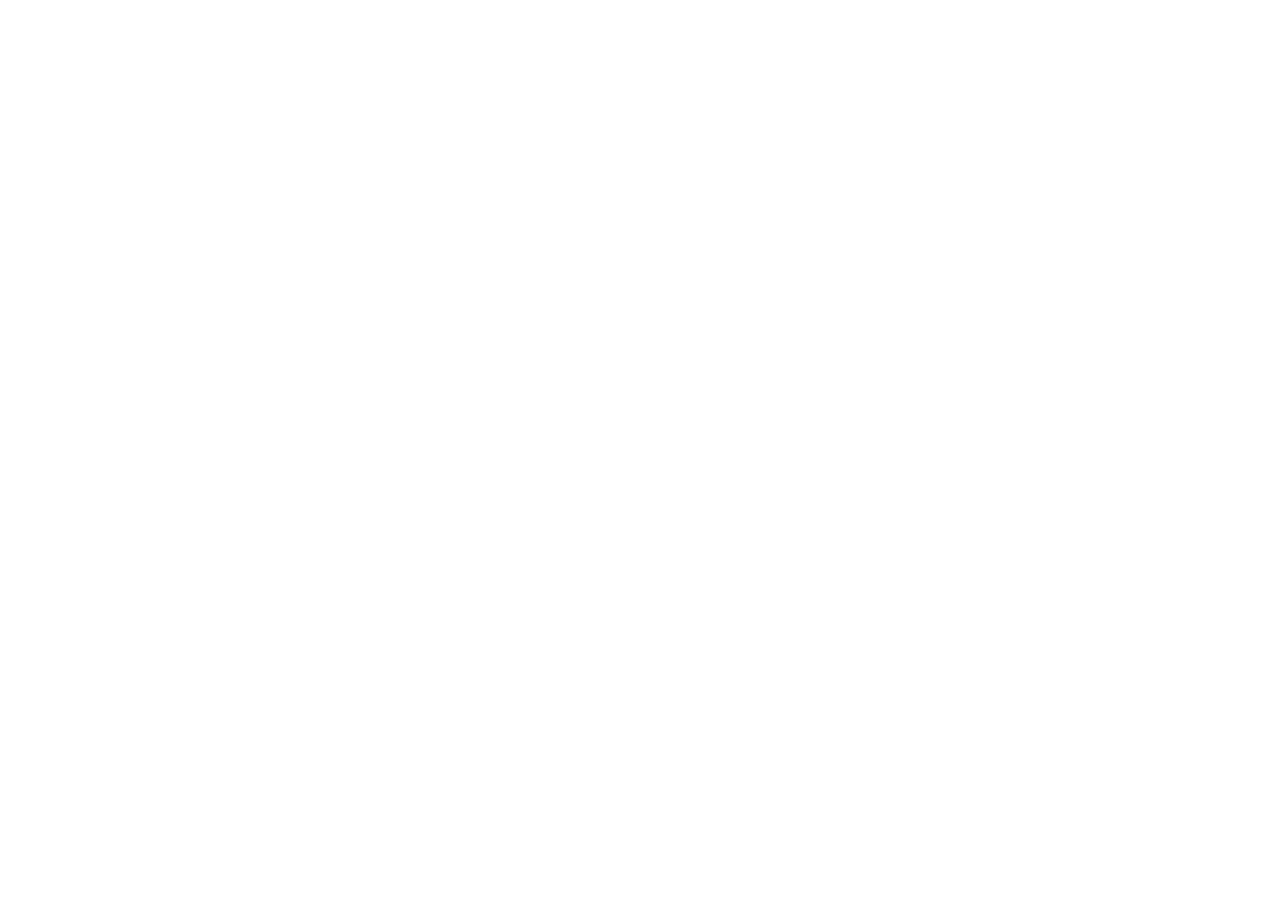
==== docs/guide.html @ 9135b626 "Create guide.html" ====
<!DOCTYPE html>
<html lang="en">
  <head>
    <meta charset="utf-8">
    <meta http-equiv="X-UA-Compatible" content="IE=edge">
    <meta name="viewport" content="width=device-width, initial-scale=1">

    <title>Guides</title>

    <link href="/Users/paulmcclernan/Desktop/OpenXTalk 1.963.rc7.app/Contents/Tools/Documentation/html_viewer/css/bootstrap.min.css" rel="stylesheet">
    <link href="/Users/paulmcclernan/Desktop/OpenXTalk 1.963.rc7.app/Contents/Tools/Documentation/html_viewer/css/userguide.css" rel="stylesheet">
    <link href="/Users/paulmcclernan/Desktop/OpenXTalk 1.963.rc7.app/Contents/Tools/Documentation/html_viewer/css/codestyle.css" rel="stylesheet">
</head>
<body data-spy="scroll" data-target=".lc_docs_nav">


<div class="container bs-docs-container">

<div class="row">
<div class="col-md-3" >
    	<div class="bs-docs-sidebar hidden-print hidden-xs hidden-sm affix" data-offset-top="200" id="lc_userguide_nav" role="complementary">
           <div id="nav_holder">


           </div>
        </div>
    </div>
	<div class="col-md-9" role="main">
    	<div style="position:relative" id="documentation" style="position:relative">
    		<div id="lcdoc_guide_landing" style="display:none">
    			<h1>Guides</h1>
    			<ul id="lcdoc_landing_list"></ul>
    		</div>
        </div>
    </div>

</div>
</div>

    <script src="/Users/paulmcclernan/Desktop/OpenXTalk 1.963.rc7.app/Contents/Tools/Documentation/html_viewer/js/jquery-1.11.1.min.js"></script>
    <script src="/Users/paulmcclernan/Desktop/OpenXTalk 1.963.rc7.app/Contents/Tools/Documentation/html_viewer/js/bootstrap.min.js"></script>
    <script src="/Users/paulmcclernan/Desktop/OpenXTalk 1.963.rc7.app/Contents/Tools/Documentation/html_viewer/js/marked.js"></script>
    <script src="/Users/paulmcclernan/Desktop/OpenXTalk 1.963.rc7.app/Contents/Tools/Documentation/html_viewer/js/highlight.pack.js"></script>
    <script src="/Users/paulmcclernan/Desktop/OpenXTalk 1.963.rc7.app/Contents/Tools/Documentation/html_viewer/js/jquery.mousewheel.min.js"></script>

    <script charset="UTF-8" src="/Users/paulmcclernan/Library/Application Support/OpenXtalk/Documentation Cache/9_7_1_OXT_community/IDE/built_guide.js"></script>
    <script src="/Users/paulmcclernan/Desktop/OpenXTalk 1.963.rc7.app/Contents/Tools/Documentation/html_viewer/js/guide_functions.js"></script>
    <script>

   $(document).ready(function(e) {
   		var tRepoGuidesFolder, tIDEGuidesFolder;
		tRepoGuidesFolder = "/docs/guides";
		tIDEGuidesFolder = "/Users/paulmcclernan/Desktop/OpenXTalk 1.963.rc7.app/Contents/Tools/Documentation/guides";

   		initializeGuides(tRepoGuidesFolder, tIDEGuidesFolder);
   });
    </script>
</body>
</html>
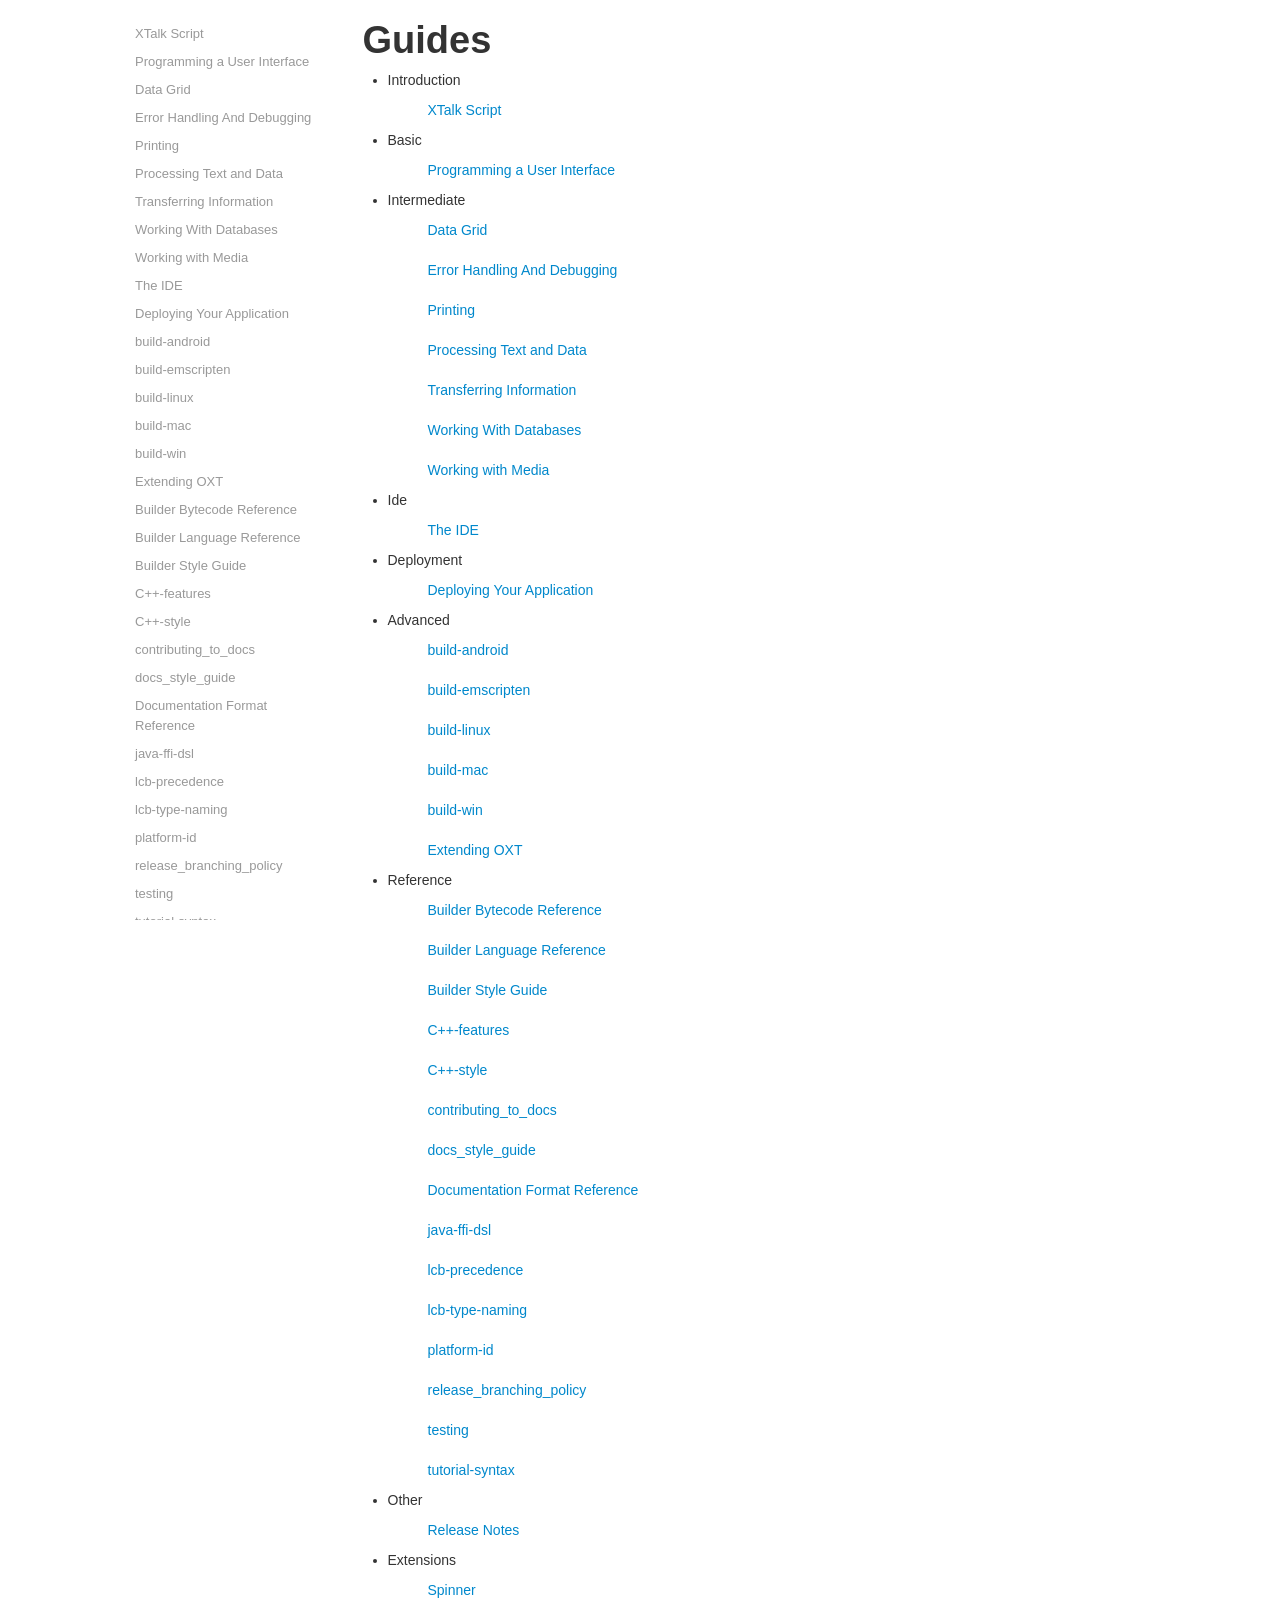
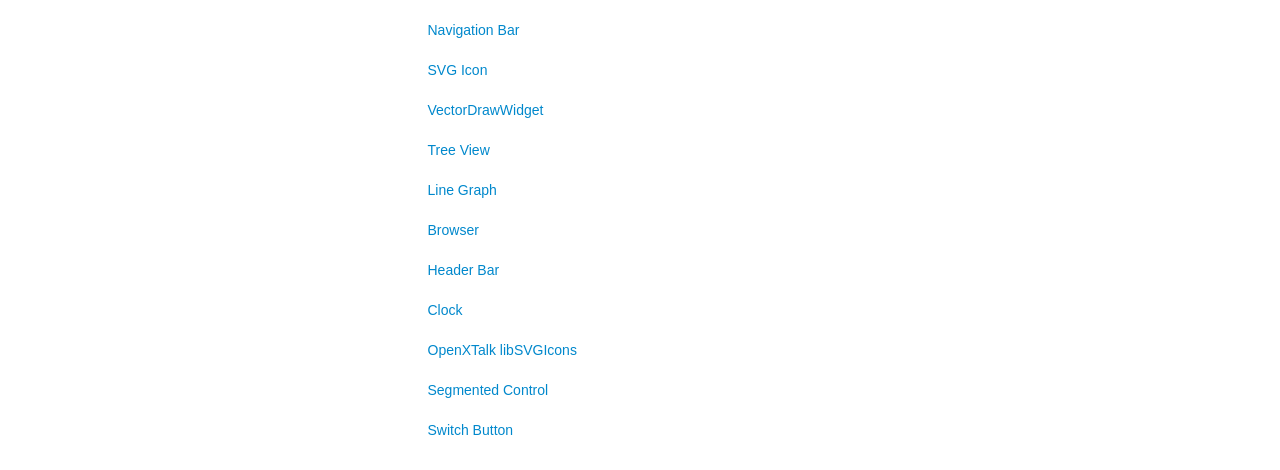
==== commit bc551a2d: "local to relative paths in guides html Made URL links be relative for paths in guides html" ====
--- a/docs/guide.html
+++ b/docs/guide.html
@@ -7,9 +7,9 @@
 
     <title>Guides</title>
 
-    <link href="/Users/paulmcclernan/Desktop/OpenXTalk 1.963.rc7.app/Contents/Tools/Documentation/html_viewer/css/bootstrap.min.css" rel="stylesheet">
-    <link href="/Users/paulmcclernan/Desktop/OpenXTalk 1.963.rc7.app/Contents/Tools/Documentation/html_viewer/css/userguide.css" rel="stylesheet">
-    <link href="/Users/paulmcclernan/Desktop/OpenXTalk 1.963.rc7.app/Contents/Tools/Documentation/html_viewer/css/codestyle.css" rel="stylesheet">
+    <link href="css/bootstrap.min.css" rel="stylesheet">
+    <link href="css/userguide.css" rel="stylesheet">
+    <link href="css/codestyle.css" rel="stylesheet">
 </head>
 <body data-spy="scroll" data-target=".lc_docs_nav">
 
@@ -37,20 +37,20 @@
 </div>
 </div>
 
-    <script src="/Users/paulmcclernan/Desktop/OpenXTalk 1.963.rc7.app/Contents/Tools/Documentation/html_viewer/js/jquery-1.11.1.min.js"></script>
-    <script src="/Users/paulmcclernan/Desktop/OpenXTalk 1.963.rc7.app/Contents/Tools/Documentation/html_viewer/js/bootstrap.min.js"></script>
-    <script src="/Users/paulmcclernan/Desktop/OpenXTalk 1.963.rc7.app/Contents/Tools/Documentation/html_viewer/js/marked.js"></script>
-    <script src="/Users/paulmcclernan/Desktop/OpenXTalk 1.963.rc7.app/Contents/Tools/Documentation/html_viewer/js/highlight.pack.js"></script>
-    <script src="/Users/paulmcclernan/Desktop/OpenXTalk 1.963.rc7.app/Contents/Tools/Documentation/html_viewer/js/jquery.mousewheel.min.js"></script>
+    <script src="js/jquery-1.11.1.min.js"></script>
+    <script src="js/bootstrap.min.js"></script>
+    <script src="js/marked.js"></script>
+    <script src="js/highlight.pack.js"></script>
+    <script src="js/jquery.mousewheel.min.js"></script>
 
-    <script charset="UTF-8" src="/Users/paulmcclernan/Library/Application Support/OpenXtalk/Documentation Cache/9_7_1_OXT_community/IDE/built_guide.js"></script>
-    <script src="/Users/paulmcclernan/Desktop/OpenXTalk 1.963.rc7.app/Contents/Tools/Documentation/html_viewer/js/guide_functions.js"></script>
+    <script charset="UTF-8" src="IDE/built_guide.js"></script>
+    <script src="js/guide_functions.js"></script>
     <script>
 
    $(document).ready(function(e) {
    		var tRepoGuidesFolder, tIDEGuidesFolder;
 		tRepoGuidesFolder = "/docs/guides";
-		tIDEGuidesFolder = "/Users/paulmcclernan/Desktop/OpenXTalk 1.963.rc7.app/Contents/Tools/Documentation/guides";
+		tIDEGuidesFolder = "/Documentation/guides";
 
    		initializeGuides(tRepoGuidesFolder, tIDEGuidesFolder);
    });
--- a/docs/css/userguide.css
+++ b/docs/css/userguide.css
@@ -0,0 +1,173 @@
+/*!
+ * Bootstrap Docs (http://getbootstrap.com)
+ * Copyright 2011-2014 Twitter, Inc.
+ * Licensed under the Creative Commons Attribution 3.0 Unported License. For
+ * details, see http://creativecommons.org/licenses/by/3.0/.
+ */body{position:relative}.table code{font-size:13px;font-weight:400}.btn-outline{color:#563d7c;background-color:transparent;border-color:#563d7c}.btn-outline:hover,.btn-outline:focus,.btn-outline:active{color:#fff;background-color:#563d7c;border-color:#563d7c}.btn-outline-inverse{color:#fff;background-color:transparent;border-color:#cdbfe3}.btn-outline-inverse:hover,.btn-outline-inverse:focus,.btn-outline-inverse:active{color:#563d7c;text-shadow:none;background-color:#fff;border-color:#fff}.bs-docs-booticon{display:block;font-weight:500;color:#fff;text-align:center;cursor:default;background-color:#563d7c;border-radius:15%}.bs-docs-booticon-sm{width:30px;height:30px;font-size:20px;line-height:28px}.bs-docs-booticon-lg{width:144px;height:144px;font-size:108px;line-height:140px}.bs-docs-booticon-inverse{color:#563d7c;background-color:#fff}.bs-docs-booticon-outline{background-color:transparent;border:1px solid #cdbfe3}.bs-docs-nav{margin-bottom:0;background-color:#fff;border-bottom:0}.bs-home-nav .bs-nav-b{display:none}.bs-docs-nav .navbar-brand,.bs-docs-nav .navbar-nav>li>a{font-weight:500;color:#563d7c}.bs-docs-nav .navbar-nav>li>a:hover,.bs-docs-nav .navbar-nav>.active>a,.bs-docs-nav .navbar-nav>.active>a:hover{color:#463265;background-color:#f9f9f9}.bs-docs-nav .navbar-toggle .icon-bar{background-color:#563d7c}.bs-docs-nav .navbar-header .navbar-toggle{border-color:#fff}.bs-docs-nav .navbar-header .navbar-toggle:hover,.bs-docs-nav .navbar-header .navbar-toggle:focus{background-color:#f9f9f9;border-color:#f9f9f9}.bs-docs-footer{padding-top:40px;padding-bottom:40px;margin-top:100px;color:#777;text-align:center;border-top:1px solid #e5e5e5}.bs-docs-footer-links{padding-left:0;margin-top:20px;color:#999}.bs-docs-footer-links li{display:inline;padding:0 2px}.bs-docs-footer-links li:first-child{padding-left:0}@media (min-width:768px){.bs-docs-footer p{margin-bottom:0}}.bs-docs-social{margin-bottom:20px;text-align:center}.bs-docs-social-buttons{display:inline-block;padding-left:0;margin-bottom:0;list-style:none}.bs-docs-social-buttons li{display:inline-block;padding:5px 8px;line-height:1}.bs-docs-social-buttons .twitter-follow-button{width:225px!important}.bs-docs-social-buttons .twitter-share-button{width:98px!important}.github-btn{overflow:hidden;border:0}.bs-docs-masthead,.bs-docs-header{position:relative;padding:30px 15px;color:#cdbfe3;text-align:center;text-shadow:0 1px 0 rgba(0,0,0,.1);background-color:#6f5499;background-image:-webkit-gradient(linear,left top,left bottom,from(#563d7c),to(#6f5499));background-image:-webkit-linear-gradient(top,#563d7c 0,#6f5499 100%);background-image:-o-linear-gradient(top,#563d7c 0,#6f5499 100%);background-image:linear-gradient(to bottom,#563d7c 0,#6f5499 100%);filter:progid:DXImageTransform.Microsoft.gradient(startColorstr='#563d7c', endColorstr='#6F5499', GradientType=0);background-repeat:repeat-x}.bs-docs-masthead .bs-docs-booticon{margin:0 auto 30px}.bs-docs-masthead h1{font-weight:300;line-height:1;color:#fff}.bs-docs-masthead .lead{margin:0 auto 30px;font-size:20px;color:#fff}.bs-docs-masthead .version{margin-top:-15px;margin-bottom:30px;color:#9783b9}.bs-docs-masthead .btn{width:100%;padding:15px 30px;font-size:20px}@media (min-width:480px){.bs-docs-masthead .btn{width:auto}}@media (min-width:768px){.bs-docs-masthead{padding:80px 0}.bs-docs-masthead h1{font-size:60px}.bs-docs-masthead .lead{font-size:24px}}@media (min-width:992px){.bs-docs-masthead .lead{width:80%;font-size:30px}}.bs-docs-header{margin-bottom:40px;font-size:20px}.bs-docs-header h1{margin-top:0;color:#fff}.bs-docs-header p{margin-bottom:0;font-weight:300;line-height:1.4}.bs-docs-header .container{position:relative}@media (min-width:768px){.bs-docs-header{padding-top:60px;padding-bottom:60px;font-size:24px;text-align:left}.bs-docs-header h1{font-size:60px;line-height:1}}@media (min-width:992px){.bs-docs-header h1,.bs-docs-header p{margin-right:380px}}.carbonad{width:auto!important;height:auto!important;padding:20px!important;margin:30px -30px -31px!important;overflow:hidden;font-size:13px!important;line-height:16px!important;text-align:left;background:transparent!important;border:solid #866ab3!important;border-width:1px 0!important}.carbonad-img{margin:0!important}.carbonad-text,.carbonad-tag{display:block!important;float:none!important;width:auto!important;height:auto!important;margin-left:145px!important;font-family:"Helvetica Neue",Helvetica,Arial,sans-serif!important}.carbonad-text{padding-top:0!important}.carbonad-tag{color:inherit!important;text-align:left!important}.carbonad-text a,.carbonad-tag a{color:#fff!important}.carbonad #azcarbon>img{display:none}@media (min-width:480px){.carbonad{width:330px!important;margin:20px auto!important;border-width:1px!important;border-radius:4px}.bs-docs-masthead .carbonad{margin:50px auto 0!important}}@media (min-width:768px){.carbonad{margin-right:0!important;margin-left:0!important}}@media (min-width:992px){.carbonad{position:absolute;top:0;right:15px;width:330px!important;padding:15px!important;margin:0!important}.bs-docs-masthead .carbonad{position:static}}.bs-docs-featurette{padding-top:40px;padding-bottom:40px;font-size:16px;line-height:1.5;color:#555;text-align:center;background-color:#fff;border-bottom:1px solid #e5e5e5}.bs-docs-featurette+.bs-docs-footer{margin-top:0;border-top:0}.bs-docs-featurette-title{margin-bottom:5px;font-size:30px;font-weight:400;color:#333}.half-rule{width:100px;margin:40px auto}.bs-docs-featurette h3{margin-bottom:5px;font-weight:400;color:#333}.bs-docs-featurette-img{display:block;margin-bottom:20px;color:#333}.bs-docs-featurette-img:hover{color:#428bca;text-decoration:none}.bs-docs-featurette-img img{display:block;margin-bottom:15px}@media (min-width:480px){.bs-docs-featurette .img-responsive{margin-top:30px}}@media (min-width:768px){.bs-docs-featurette{padding-top:100px;padding-bottom:100px}.bs-docs-featurette-title{font-size:40px}.bs-docs-featurette .lead{max-width:80%;margin-right:auto;margin-left:auto}.bs-docs-featurette .img-responsive{margin-top:0}}.bs-docs-featured-sites{margin-right:-1px;margin-left:-1px}.bs-docs-featured-sites .col-xs-6{padding:1px}.bs-docs-featured-sites .img-responsive{margin-top:0}@media (min-width:768px){.bs-docs-featured-sites .col-sm-3:first-child img{border-top-left-radius:4px;border-bottom-left-radius:4px}.bs-docs-featured-sites .col-sm-3:last-child img{border-top-right-radius:4px;border-bottom-right-radius:4px}}.bs-examples .thumbnail{margin-bottom:10px}.bs-examples h4{margin-bottom:5px}.bs-examples p{margin-bottom:20px}@media (max-width:480px){.bs-examples{margin-right:-10px;margin-left:-10px}.bs-examples>[class^=col-]{padding-right:10px;padding-left:10px}}.bs-docs-sidebar.affix{position:static}@media (min-width:768px){.bs-docs-sidebar{padding-left:20px}}.bs-docs-sidenav{margin-top:20px;margin-bottom:20px}.bs-docs-sidebar .nav>li>a{display:block;padding:4px 20px;font-size:13px;font-weight:500;color:#999}.bs-docs-sidebar .nav>li>a:hover,.bs-docs-sidebar .nav>li>a:focus{padding-left:19px;color:#563d7c;text-decoration:none;background-color:transparent;border-left:1px solid #563d7c}.bs-docs-sidebar .nav>.active>a,.bs-docs-sidebar .nav>.active:hover>a,.bs-docs-sidebar .nav>.active:focus>a{padding-left:18px;font-weight:700;color:#563d7c;background-color:transparent;border-left:2px solid #563d7c}.bs-docs-sidebar .nav .nav{display:none;padding-bottom:10px}.bs-docs-sidebar .nav .nav>li>a{padding-top:1px;padding-bottom:1px;padding-left:30px;font-size:12px;font-weight:400}.bs-docs-sidebar .nav .nav>li>a:hover,.bs-docs-sidebar .nav .nav>li>a:focus{padding-left:29px}.bs-docs-sidebar .nav .nav>.active>a,.bs-docs-sidebar .nav .nav>.active:hover>a,.bs-docs-sidebar .nav .nav>.active:focus>a{padding-left:28px;font-weight:500}.back-to-top,.bs-docs-theme-toggle{display:none;padding:4px 10px;margin-top:10px;margin-left:10px;font-size:12px;font-weight:500;color:#999}.back-to-top:hover,.bs-docs-theme-toggle:hover{color:#563d7c;text-decoration:none}.bs-docs-theme-toggle{margin-top:0}@media (min-width:768px){.back-to-top,.bs-docs-theme-toggle{display:block}}@media (min-width:992px){.bs-docs-sidebar .nav>.active>ul{display:block}.bs-docs-sidebar.affix,.bs-docs-sidebar.affix-bottom{width:213px}.bs-docs-sidebar.affix{position:fixed;top:20px}.bs-docs-sidebar.affix-bottom{position:absolute}.bs-docs-sidebar.affix-bottom .bs-docs-sidenav,.bs-docs-sidebar.affix .bs-docs-sidenav{margin-top:0;margin-bottom:0}}@media (min-width:1200px){.bs-docs-sidebar.affix-bottom,.bs-docs-sidebar.affix{width:263px}}.bs-docs-section{margin-bottom:60px}.bs-docs-section:last-child{margin-bottom:0}h1[id]{padding-top:20px;margin-top:0}.bs-callout{padding:20px;margin:20px 0;border:1px solid #eee;border-left-width:5px;border-radius:3px}.bs-callout h4{margin-top:0;margin-bottom:5px}.bs-callout p:last-child{margin-bottom:0}.bs-callout code{border-radius:3px}.bs-callout+.bs-callout{margin-top:-5px}.bs-callout-danger{border-left-color:#d9534f}.bs-callout-danger h4{color:#d9534f}.bs-callout-warning{border-left-color:#f0ad4e}.bs-callout-warning h4{color:#f0ad4e}.bs-callout-info{border-left-color:#5bc0de}.bs-callout-info h4{color:#5bc0de}.color-swatches{margin:0 -5px;overflow:hidden}.color-swatch{float:left;width:60px;height:60px;margin:0 5px;border-radius:3px}@media (min-width:768px){.color-swatch{width:100px;height:100px}}.color-swatches .gray-darker{background-color:#222}.color-swatches .gray-dark{background-color:#333}.color-swatches .gray{background-color:#555}.color-swatches .gray-light{background-color:#999}.color-swatches .gray-lighter{background-color:#eee}.color-swatches .brand-primary{background-color:#428bca}.color-swatches .brand-success{background-color:#5cb85c}.color-swatches .brand-warning{background-color:#f0ad4e}.color-swatches .brand-danger{background-color:#d9534f}.color-swatches .brand-info{background-color:#5bc0de}.color-swatches .bs-purple{background-color:#563d7c}.color-swatches .bs-purple-light{background-color:#c7bfd3}.color-swatches .bs-purple-lighter{background-color:#e5e1ea}.color-swatches .bs-gray{background-color:#f9f9f9}.bs-team .team-member{line-height:32px;color:#555}.bs-team .team-member:hover{color:#333;text-decoration:none}.bs-team .github-btn{float:right;width:180px;height:20px;margin-top:6px}.bs-team img{float:left;width:32px;margin-right:10px;border-radius:4px}.show-grid{margin-bottom:15px}.show-grid [class^=col-]{padding-top:10px;padding-bottom:10px;background-color:#eee;background-color:rgba(86,61,124,.15);border:1px solid #ddd;border:1px solid rgba(86,61,124,.2)}.bs-example{position:relative;padding:45px 15px 15px;margin:0 -15px 15px;border-color:#e5e5e5 #eee #eee;border-style:solid;border-width:1px 0;-webkit-box-shadow:inset 0 3px 6px rgba(0,0,0,.05);box-shadow:inset 0 3px 6px rgba(0,0,0,.05)}.bs-example:after{position:absolute;top:15px;left:15px;font-size:12px;font-weight:700;color:#959595;text-transform:uppercase;letter-spacing:1px;content:"Example"}.bs-example+.highlight,.bs-example+.zero-clipboard+.highlight{margin:-15px -15px 15px;border-width:0 0 1px;border-radius:0}@media (min-width:768px){.bs-example{margin-right:0;margin-left:0;background-color:#fff;border-color:#ddd;border-width:1px;border-radius:4px 4px 0 0;-webkit-box-shadow:none;box-shadow:none}.bs-example+.highlight,.bs-example+.zero-clipboard+.highlight{margin-top:-16px;margin-right:0;margin-left:0;border-width:1px;border-bottom-right-radius:4px;border-bottom-left-radius:4px}.bs-example-standalone{border-radius:4px}}.bs-example .container{width:auto}.bs-example>p:last-child,.bs-example>ul:last-child,.bs-example>ol:last-child,.bs-example>blockquote:last-child,.bs-example>.form-control:last-child,.bs-example>.table:last-child,.bs-example>.navbar:last-child,.bs-example>.jumbotron:last-child,.bs-example>.alert:last-child,.bs-example>.panel:last-child,.bs-example>.list-group:last-child,.bs-example>.well:last-child,.bs-example>.progress:last-child,.bs-example>.table-responsive:last-child>.table{margin-bottom:0}.bs-example>p>.close{float:none}.bs-example-type .table .type-info{color:#999;vertical-align:middle}.bs-example-type .table td{padding:15px 0;border-color:#eee}.bs-example-type .table tr:first-child td{border-top:0}.bs-example-type h1,.bs-example-type h2,.bs-example-type h3,.bs-example-type h4,.bs-example-type h5,.bs-example-type h6{margin:0}.bs-example-bg-classes p{padding:15px}.bs-example>.img-circle,.bs-example>.img-rounded,.bs-example>.img-thumbnail{margin:5px}.bs-example>.table-responsive>.table{background-color:#fff}.bs-example>.btn,.bs-example>.btn-group{margin-top:5px;margin-bottom:5px}.bs-example>.btn-toolbar+.btn-toolbar{margin-top:10px}.bs-example-control-sizing select,.bs-example-control-sizing input[type=text]+input[type=text]{margin-top:10px}.bs-example-form .input-group{margin-bottom:10px}.bs-example>textarea.form-control{resize:vertical}.bs-example>.list-group{max-width:400px}.bs-example .navbar:last-child{margin-bottom:0}.bs-navbar-top-example,.bs-navbar-bottom-example{z-index:1;padding:0;overflow:hidden}.bs-navbar-top-example .navbar-header,.bs-navbar-bottom-example .navbar-header{margin-left:0}.bs-navbar-top-example .navbar-fixed-top,.bs-navbar-bottom-example .navbar-fixed-bottom{position:relative;margin-right:0;margin-left:0}.bs-navbar-top-example{padding-bottom:45px}.bs-navbar-top-example:after{top:auto;bottom:15px}.bs-navbar-top-example .navbar-fixed-top{top:-1px}.bs-navbar-bottom-example{padding-top:45px}.bs-navbar-bottom-example .navbar-fixed-bottom{bottom:-1px}.bs-navbar-bottom-example .navbar{margin-bottom:0}@media (min-width:768px){.bs-navbar-top-example .navbar-fixed-top,.bs-navbar-bottom-example .navbar-fixed-bottom{position:absolute}}.bs-example .pagination{margin-top:10px;margin-bottom:10px}.bs-example>.pager{margin-top:0}.bs-example-modal{background-color:#f5f5f5}.bs-example-modal .modal{position:relative;top:auto;right:auto;bottom:auto;left:auto;z-index:1;display:block}.bs-example-modal .modal-dialog{left:auto;margin-right:auto;margin-left:auto}.bs-example>.dropdown>.dropdown-toggle{float:left}.bs-example>.dropdown>.dropdown-menu{position:static;display:block;margin-bottom:5px;clear:left}.bs-example-tabs .nav-tabs{margin-bottom:15px}.bs-example-tooltips{text-align:center}.bs-example-tooltips>.btn{margin-top:5px;margin-bottom:5px}.bs-example-tooltip .tooltip{position:relative;display:inline-block;margin:10px 20px;opacity:1}.bs-example-popover{padding-bottom:24px;background-color:#f9f9f9}.bs-example-popover .popover{position:relative;display:block;float:left;width:260px;margin:20px}.scrollspy-example{position:relative;height:200px;margin-top:10px;overflow:auto}.highlight{padding:9px 14px;margin-bottom:14px;background-color:#f7f7f9;border:1px solid #e1e1e8;border-radius:4px}.highlight pre{padding:0;margin-top:0;margin-bottom:0;word-break:normal;white-space:nowrap;background-color:transparent;border:0}.highlight pre code{font-size:inherit;color:#333}.highlight pre code:first-child{display:inline-block;padding-right:45px}.table-responsive .highlight pre{white-space:normal}.bs-table th small,.responsive-utilities th small{display:block;font-weight:400;color:#999}.responsive-utilities tbody th{font-weight:400}.responsive-utilities td{text-align:center}.responsive-utilities td.is-visible{color:#468847;background-color:#dff0d8!important}.responsive-utilities td.is-hidden{color:#ccc;background-color:#f9f9f9!important}.responsive-utilities-test{margin-top:5px}.responsive-utilities-test .col-xs-6{margin-bottom:10px}.responsive-utilities-test span{display:block;padding:15px 10px;font-size:14px;font-weight:700;line-height:1.1;text-align:center;border-radius:4px}.visible-on .col-xs-6 .hidden-xs,.visible-on .col-xs-6 .hidden-sm,.visible-on .col-xs-6 .hidden-md,.visible-on .col-xs-6 .hidden-lg,.hidden-on .col-xs-6 .hidden-xs,.hidden-on .col-xs-6 .hidden-sm,.hidden-on .col-xs-6 .hidden-md,.hidden-on .col-xs-6 .hidden-lg{color:#999;border:1px solid #ddd}.visible-on .col-xs-6 .visible-xs-block,.visible-on .col-xs-6 .visible-sm-block,.visible-on .col-xs-6 .visible-md-block,.visible-on .col-xs-6 .visible-lg-block,.hidden-on .col-xs-6 .visible-xs-block,.hidden-on .col-xs-6 .visible-sm-block,.hidden-on .col-xs-6 .visible-md-block,.hidden-on .col-xs-6 .visible-lg-block{color:#468847;background-color:#dff0d8;border:1px solid #d6e9c6}.bs-glyphicons{margin:0 -10px 20px;overflow:hidden}.bs-glyphicons-list{padding-left:0;list-style:none}.bs-glyphicons li{float:left;width:25%;height:115px;padding:10px;font-size:10px;line-height:1.4;text-align:center;background-color:#f9f9f9;border:1px solid #fff}.bs-glyphicons .glyphicon{margin-top:5px;margin-bottom:10px;font-size:24px}.bs-glyphicons .glyphicon-class{display:block;text-align:center;word-wrap:break-word}.bs-glyphicons li:hover{color:#fff;background-color:#563d7c}@media (min-width:768px){.bs-glyphicons{margin-right:0;margin-left:0}.bs-glyphicons li{width:12.5%;font-size:12px}}.bs-customizer .toggle{float:right;margin-top:25px}.bs-customizer label{margin-top:10px;font-weight:500;color:#555}.bs-customizer h2{padding-top:30px;margin-top:0;margin-bottom:5px}.bs-customizer h3{margin-bottom:0}.bs-customizer h4{margin-top:15px;margin-bottom:0}.bs-customizer .bs-callout h4{margin-top:0;margin-bottom:5px}.bs-customizer input[type=text]{font-family:Courier,Menlo,Monaco,Consolas,"Courier New",monospace;background-color:#fafafa}.bs-customizer .help-block{margin-bottom:5px;font-size:12px}#less-section label{font-weight:400}.bs-customize-download .btn-outline{padding:20px}.bs-customizer-alert{position:fixed;top:0;right:0;left:0;z-index:1030;padding:15px 0;color:#fff;background-color:#d9534f;border-bottom:1px solid #b94441;-webkit-box-shadow:inset 0 1px 0 rgba(255,255,255,.25);box-shadow:inset 0 1px 0 rgba(255,255,255,.25)}.bs-customizer-alert .close{margin-top:-4px;font-size:24px}.bs-customizer-alert p{margin-bottom:0}.bs-customizer-alert .glyphicon{margin-right:5px}.bs-customizer-alert pre{margin:10px 0 0;color:#fff;background-color:#a83c3a;border-color:#973634;-webkit-box-shadow:inset 0 2px 4px rgba(0,0,0,.05),0 1px 0 rgba(255,255,255,.1);box-shadow:inset 0 2px 4px rgba(0,0,0,.05),0 1px 0 rgba(255,255,255,.1)}.bs-dropzone{position:relative;padding:20px;margin-bottom:20px;color:#777;text-align:center;border:2px dashed #eee;border-radius:4px}.bs-dropzone h2{margin-top:0;margin-bottom:5px}.bs-dropzone hr{width:100px}.bs-dropzone .lead{margin-bottom:10px;font-weight:400;color:#333}#import-manual-trigger{cursor:pointer}.bs-dropzone p:last-child{margin-bottom:0}.bs-brand-logos{display:table;width:100%;margin-bottom:15px;overflow:hidden;color:#563d7c;background-color:#f9f9f9;border-radius:4px}.bs-brand-item{padding:60px 0;text-align:center}.bs-brand-item+.bs-brand-item{border-top:1px solid #fff}.bs-brand-logos .inverse{color:#fff;background-color:#563d7c}.bs-brand-item .svg{width:144px;height:144px}.bs-brand-item h1,.bs-brand-item h3{margin-top:0;margin-bottom:0}.bs-brand-item .bs-docs-booticon{margin-right:auto;margin-left:auto}.bs-brand-item .glyphicon{width:30px;height:30px;margin:10px auto -10px;line-height:30px;color:#fff;border-radius:50%}.bs-brand-item .glyphicon-ok{background-color:#5cb85c}.bs-brand-item .glyphicon-remove{background-color:#d9534f}@media (min-width:768px){.bs-brand-item{display:table-cell;width:1%}.bs-brand-item+.bs-brand-item{border-top:0;border-left:1px solid #fff}.bs-brand-item h1{font-size:60px}}.zero-clipboard{position:relative;display:none}.btn-clipboard{position:absolute;top:0;right:0;z-index:10;display:block;padding:5px 8px;font-size:12px;color:#777;cursor:pointer;background-color:#fff;border:1px solid #e1e1e8;border-radius:0 4px 0 4px}.btn-clipboard-hover{color:#fff;background-color:#563d7c;border-color:#563d7c}@media (min-width:768px){.zero-clipboard{display:block}.bs-example+.zero-clipboard .btn-clipboard{top:-16px;border-top-right-radius:0}}#focusedInput{border-color:#ccc;border-color:rgba(82,168,236,.8);outline:0;outline:thin dotted \9;-webkit-box-shadow:0 0 8px rgba(82,168,236,.6);box-shadow:0 0 8px rgba(82,168,236,.6)}.hll{background-color:#ffc}.c{color:#999}.err{color:#A00;background-color:#FAA}.k{color:#069}.o{color:#555}.cm{color:#999}.cp{color:#099}.c1{color:#999}.cs{color:#999}.gd{background-color:#FCC;border:1px solid #C00}.ge{font-style:italic}.gr{color:red}.gh{color:#030}.gi{background-color:#CFC;border:1px solid #0C0}.go{color:#AAA}.gp{color:#009}.gu{color:#030}.gt{color:#9C6}.kc{color:#069}.kd{color:#069}.kn{color:#069}.kp{color:#069}.kr{color:#069}.kt{color:#078}.m{color:#F60}.s{color:#d44950}.na{color:#4f9fcf}.nb{color:#366}.nc{color:#0A8}.no{color:#360}.nd{color:#99F}.ni{color:#999}.ne{color:#C00}.nf{color:#C0F}.nl{color:#99F}.nn{color:#0CF}.nt{color:#2f6f9f}.nv{color:#033}.ow{color:#000}.w{color:#bbb}.mf{color:#F60}.mh{color:#F60}.mi{color:#F60}.mo{color:#F60}.sb{color:#C30}.sc{color:#C30}.sd{color:#C30;font-style:italic}.s2{color:#C30}.se{color:#C30}.sh{color:#C30}.si{color:#A00}.sx{color:#C30}.sr{color:#3AA}.s1{color:#C30}.ss{color:#FC3}.bp{color:#366}.vc{color:#033}.vg{color:#033}.vi{color:#033}.il{color:#F60}.css .o,.css .o+.nt,.css .nt+.nt{color:#999}
+ 
+.bs-docs-sidebar .nav .nav .nav>.active>a, .bs-docs-sidebar .nav .nav .nav>.active:hover>a, .bs-docs-sidebar .nav .nav .nav>.active:focus>a{
+	padding-right:100px;	
+}
+
+.dropdown-menu>li>a {
+	white-space: normal;
+}
+
+.dropdown-toggle {
+	white-space: normal;
+	text-align: left;
+}
+
+body {
+  padding: 10px 15px;
+  font-family: "Helvetica Neue", Helvetica, Arial, sans-serif;
+  font-size: 14px;
+  line-height: 20px;
+  color: #333333;
+  background: #ffffff;
+}
+ 
+a, a:visited {
+  color: #0088cc;
+  text-decoration: none;
+}
+ 
+a:hover {
+  color: #005580;
+  text-decoration: underline;
+}
+ 
+p { margin: 0 0 20px; }
+small { font-size: 85%; }
+strong { font-weight: bold; }
+em { font-style: italic; }
+ 
+h1,h2,h3,h4,h5,h6 {
+  margin: 10px 0;
+  font-family: inherit;
+  font-weight: bold;
+  line-height: 20px;
+  color: inherit;
+  text-rendering: optimizelegibility;
+}
+ 
+h1,h2,h3 { line-height: 40px; }
+h1 { font-size: 38px; }
+h2 { font-size: 32px; }
+h3 { font-size: 24px; }
+h4 { font-size: 18px; }
+h5 { font-size: 14px; }
+h6 { font-size: 14px; }
+ 
+ul,ol {
+  padding: 0;
+  margin: 0 0 10px 25px;
+}
+ 
+ul ul,
+ul ol,
+ol ol,
+ol ul {
+  margin-bottom: 0;
+}
+ 
+li { line-height: 20px; }
+ 
+hr {
+  margin: 20px 0;
+  border: 0;
+  border-top: 1px solid #eeeeee;
+  border-bottom: 1px solid #ffffff;
+}
+ 
+blockquote {
+  padding: 0 0 0 15px;
+  margin: 0 0 20px;
+  border-left: 5px solid #eeeeee;
+  font-size: inherit;
+}
+ 
+code,
+pre {
+  padding: 0 3px 2px;
+  font-family: Courier,Monaco, Menlo, Consolas, "Courier New", monospace;
+  font-size: 12px;
+  color: #333333;
+  -webkit-border-radius: 3px;
+     -moz-border-radius: 3px;
+          border-radius: 3px;
+}
+ 
+code {
+  padding: 2px 4px;
+  color: #d14;
+  white-space: nowrap;
+  background-color: #f7f7f9;
+  border: 1px solid #e1e1e8;
+}
+ 
+pre {
+  display: block;
+  padding: 9.5px;
+  margin: 0 0 10px;
+  font-size: 13px;
+  line-height: 20px;
+  word-break: break-all;
+  word-wrap: break-word;
+  white-space: pre;
+  white-space: pre-wrap;
+  background-color: #f5f5f5;
+  border: 1px solid #ccc;
+  border: 1px solid rgba(0, 0, 0, 0.15);
+  -webkit-border-radius: 4px;
+     -moz-border-radius: 4px;
+          border-radius: 4px;
+}
+ 
+pre code {
+  padding: 0;
+  color: inherit;
+  white-space: pre;
+  white-space: pre-wrap;
+  background-color: transparent;
+  border: 0;
+}
+ 
+table {
+  width: 100%;
+  margin-bottom: 20px;
+  border: 1px solid #dddddd;
+  border-collapse: collapse;
+  border-left: 0;
+  -webkit-border-radius: 4px;
+     -moz-border-radius: 4px;
+          border-radius: 4px;
+}
+ 
+table th,
+table td {
+  padding: 8px;
+  line-height: 20px;
+  text-align: left;
+  vertical-align: top;
+  border-top: 1px solid #dddddd;
+  border-left: 1px solid #dddddd;
+}
+ 
+table th { font-weight: bold; }
+table thead th { vertical-align: bottom; }
+ 
+table thead:first-child tr:first-child th,
+table thead:first-child tr:first-child td {
+  border-top: 0;
+}
+
+#lc_userguide_nav {
+	height: 100%;
+	overflow: hidden;
+}
+
+#nav_holder {
+	height: 100%;
+	overflow: scroll;
+}
--- a/docs/css/codestyle.css
+++ b/docs/css/codestyle.css
@@ -0,0 +1,68 @@
+/* dictionary code theme */
+.hljs-comment {
+  color: #15901F;
+  font-weight: bold;
+}
+
+.hljs-attribute,
+.hljs-tag,
+.hljs-regexp {
+  color: #cc6666;
+}
+
+.hljs-preprocessor,
+.hljs-pragma,
+.hljs-params,
+.hljs-constant,
+.hljs-function,
+.hljs-operator,
+.hljs-keyword {
+  color: #932192;
+}
+
+.hljs-literal,
+.hljs-string,
+.hljs-number,
+.hljs-value,
+.hljs-inheritance,
+.hljs-header,
+.ruby .hljs-symbol,
+.xml .hljs-cdata {
+  color: #011892;
+}
+
+.hljs-command {
+  color: #918F00;
+  font-weight: bold;
+}
+
+.hljs-control_st {
+  color: #000000;
+  font-weight: bold;
+}
+
+.hljs-property {
+  color: #009092;
+}
+
+.hljs-variable {
+  color: #000000;
+}
+
+.hljs {
+  display: block;
+  overflow-x: auto;
+  color: #000000;
+  padding: 0.5em;
+  -webkit-text-size-adjust: none;
+}
+
+.coffeescript .javascript,
+.javascript .xml,
+.tex .hljs-formula,
+.xml .javascript,
+.xml .vbscript,
+.xml .css,
+.xml .hljs-cdata {
+  opacity: 0.5;
+}
